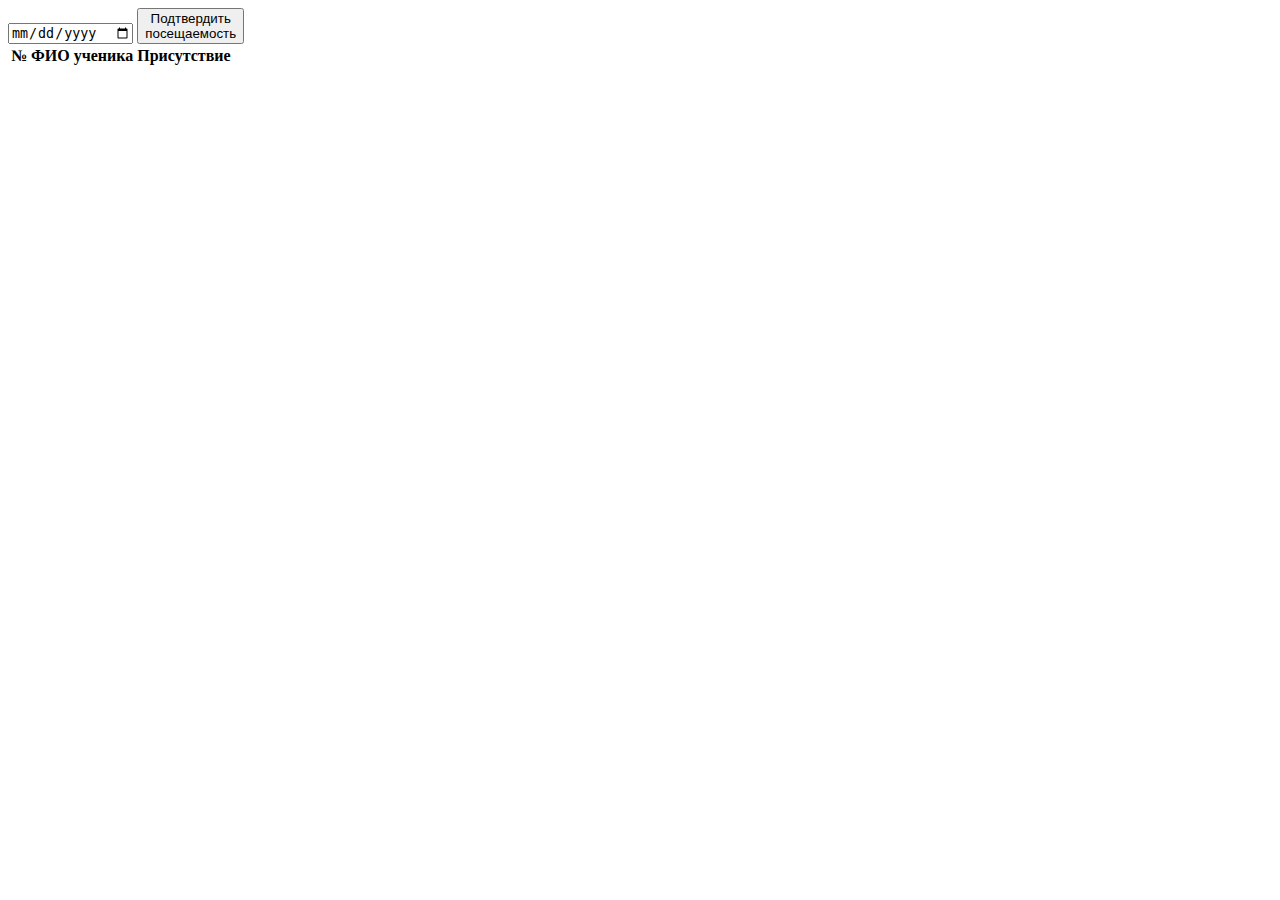
==== src/main/resources/templates/schedule.html @ 42c839f7 "Initial commit" ====
<!doctype html>
<html lang="en">
<head>
    <meta charset="UTF-8">
    <meta name="viewport"
          content="width=device-width, user-scalable=no, initial-scale=1.0, maximum-scale=1.0, minimum-scale=1.0">
    <meta http-equiv="X-UA-Compatible" content="ie=edge">
    <title>Table</title>
    <link href='https://fonts.googleapis.com/css?family=Rock+Salt' rel='stylesheet' type='text/css'>
    <link rel="stylesheet" href="css/styletable.css" type="text/css">
</head>
<body>

<div class="buttonWrapper">
    <input class="calendar" type="date" name="calendar">
    <button class="sendBtn">Подтвердить</br>посещаемость</button>
</div>

<table>
    <thead>
    <tr>
        <th scope="col" class="row">№</th>
        <th scope="col">ФИО ученика</th>
        <th scope="col" class="minWidth">Присутствие</th>
    </tr>
    </thead>
    <tbody class="bodyContainer">

    </tbody>

</table>

<script src="script/script.js"></script>
</body>
</html>
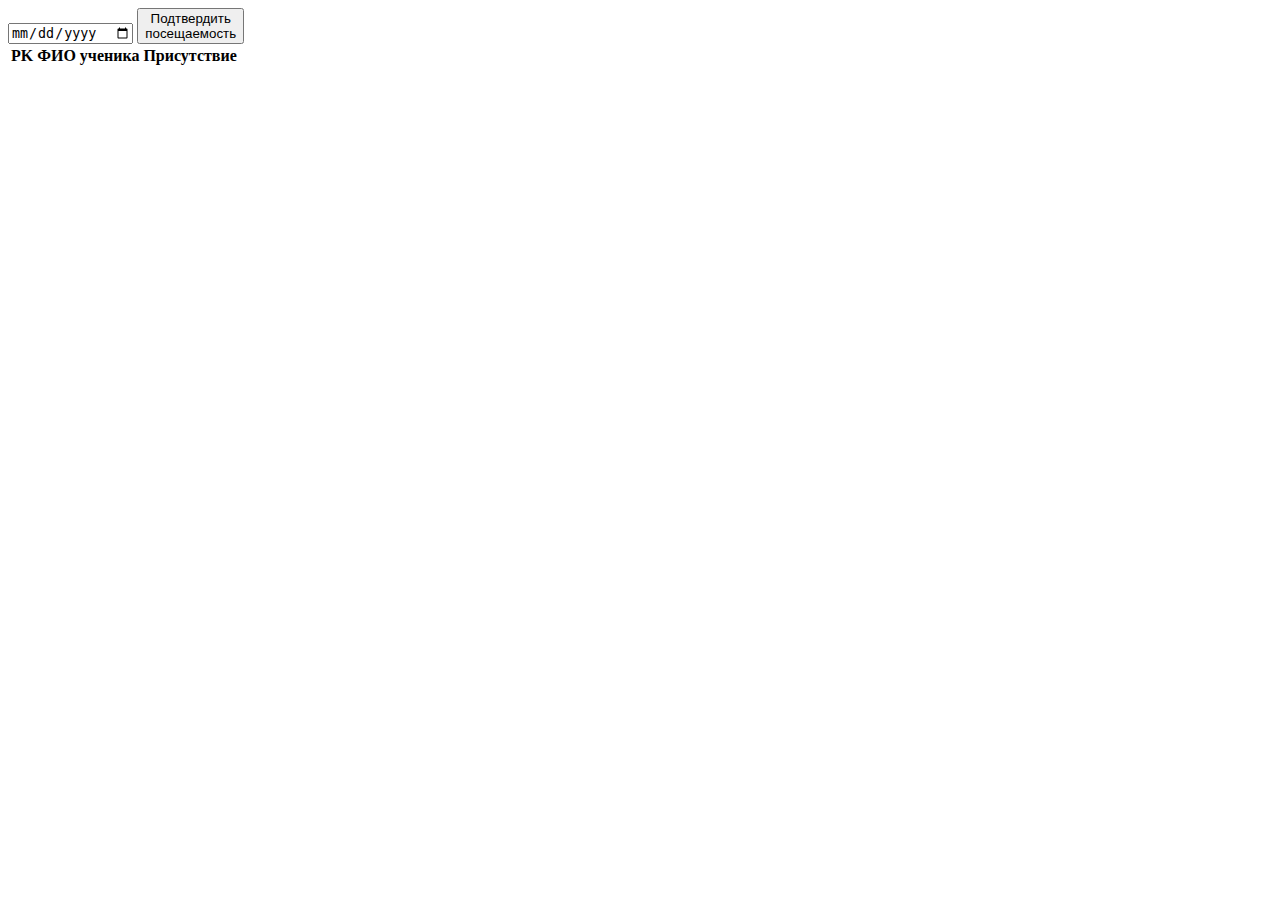
==== commit ee828576: "0.8 release" ====
--- a/src/main/resources/templates/schedule.html
+++ b/src/main/resources/templates/schedule.html
@@ -7,7 +7,7 @@
     <meta http-equiv="X-UA-Compatible" content="ie=edge">
     <title>Table</title>
     <link href='https://fonts.googleapis.com/css?family=Rock+Salt' rel='stylesheet' type='text/css'>
-    <link rel="stylesheet" href="css/styletable.css" type="text/css">
+    <link rel="stylesheet" href="css/index.css" type="text/css">
 </head>
 <body>
 
@@ -19,7 +19,7 @@
 <table>
     <thead>
     <tr>
-        <th scope="col" class="row">№</th>
+        <th scope="col" class="row">PK</th>
         <th scope="col">ФИО ученика</th>
         <th scope="col" class="minWidth">Присутствие</th>
     </tr>
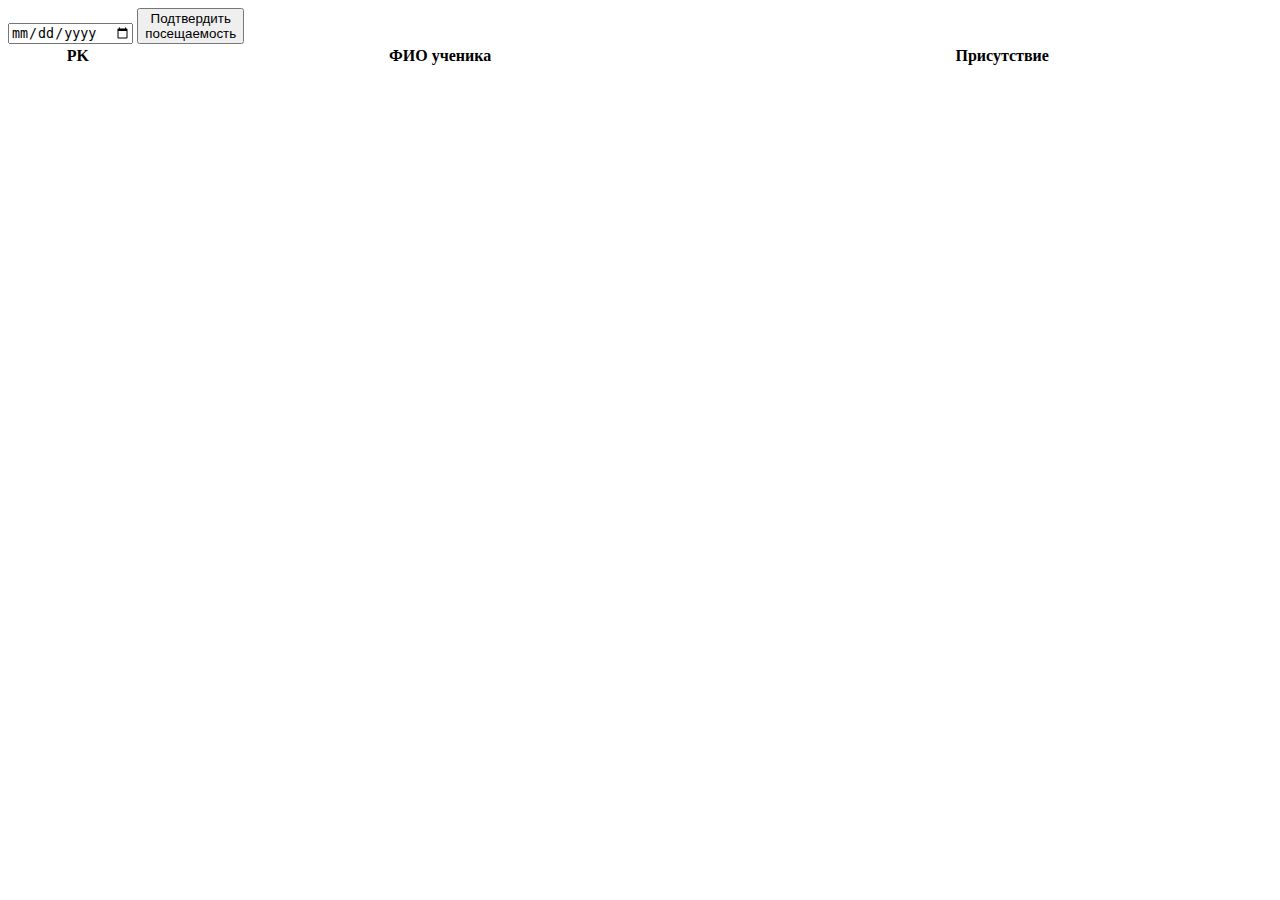
==== commit e8230794: "0.9 добаавлены тесты , доработан алгоритм опроса. Завершено полностью визуальное офрмление. Добавлен" ====
--- a/src/main/resources/templates/schedule.html
+++ b/src/main/resources/templates/schedule.html
@@ -16,7 +16,7 @@
     <button class="sendBtn">Подтвердить</br>посещаемость</button>
 </div>
 
-<table>
+<table style="width: 100%">
     <thead>
     <tr>
         <th scope="col" class="row">PK</th>
